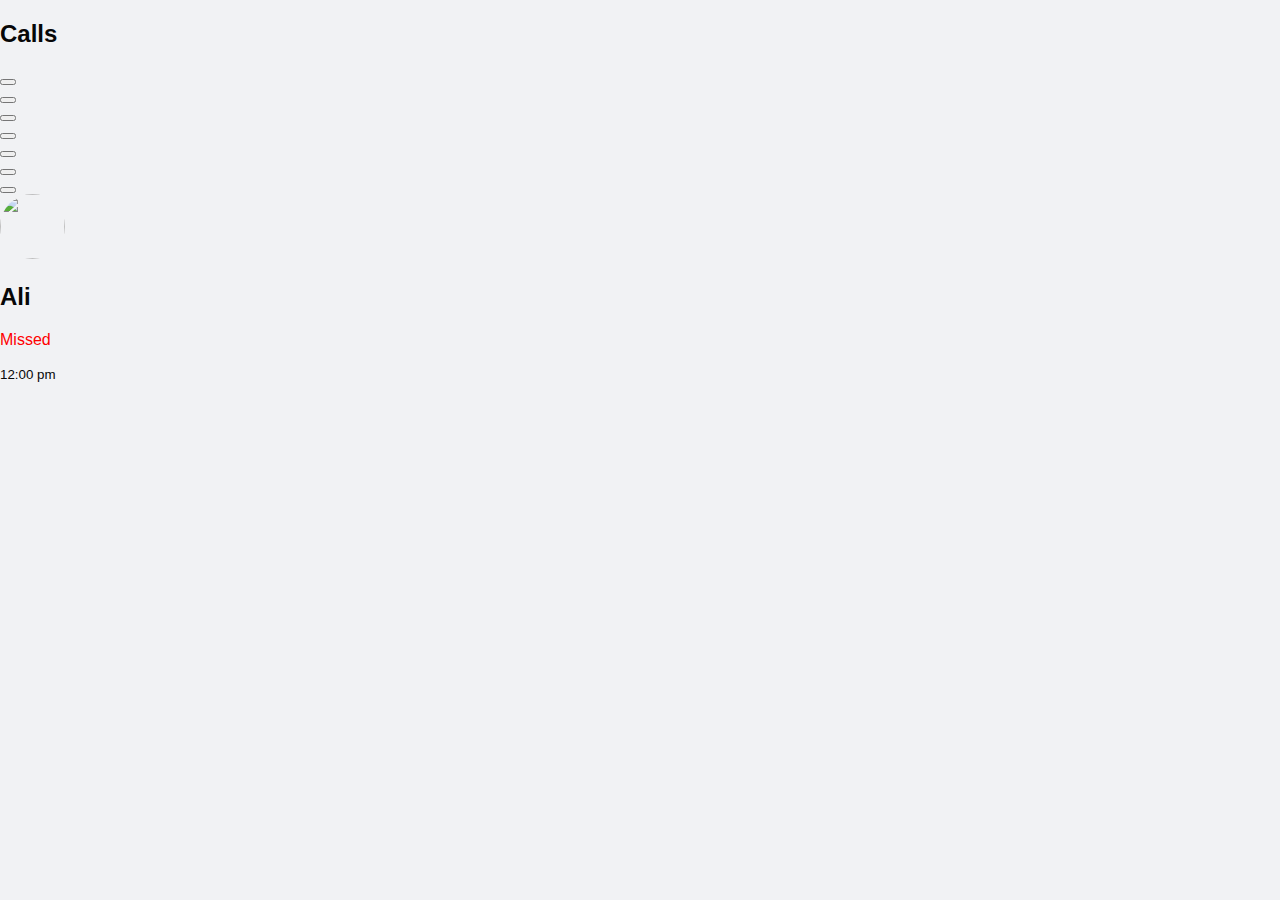
==== calls.html @ e5c750d8 "Update and rename call.html to calls.html" ====
<!DOCTYPE html>
<html lang="en">
<head>
    <meta charset="UTF-8">
    <meta name="viewport" content="width=device-width, initial-scale=1.0">
    <title>Document</title>
    <link rel="stylesheet" href="CSS/call.css">
    <link rel="stylesheet" href="CSS/chats.css">
    <link
    href="https://cdn.jsdelivr.net/npm/remixicon@4.5.0/fonts/remixicon.css"
    rel="stylesheet"
/>
</head>
<body>
    <div>
        <!-- reservied only for mobile devices-->
     <div class="chat-container">
        <div class="chats-nav">
            <div>
                <h2>Calls</h2>
            </div>
            <div class="nav-links-1">
                <div>
                    <button><i class="ri-lock-line"></i></button>
                </div>
                <div>
                    <button><i class="ri-search-line"></i></button>
                </div>
                <div>
                    <button><i class="ri-more-2-fill"></i></button>
                </div>
            </div>
        </div>
     </div>
     <!-- nav 2 -->
      <div class="">
        <div class="nav-links-2">
            <div>
                <a href="chats.html"><button ><i class="ri-chat-3-fill "></i></button></a>
            </div>
            <div>
                <a href="call.html"><button style="color:  rgb(38, 109, 203);"><i class="ri-phone-fill"></i></button></a>
            </div>
            <div>
                <a href="contact.html"><button><i class="ri-group-fill"></i></button></a>
            </div>
            <div>
                <a href="setting.html"><button><i class="ri-settings-5-line"></i></button></a>
            </div>
        </div>
      </div>
        <div class="call">
            <div class="call_header">
                <div>
                    <img src="https://cdn.pixabay.com/photo/2015/10/05/22/37/blank-profile-picture-973460_1280.png" alt="" style="border-radius: 50%;width: 65px;height: 65px;">
                </div>
                <div class="call-name">
                    <div >
                        <h2>Ali</h2>
                    </div>
                    <div class="call-missed">
                        <p style="color:red">Missed</p>
                    </div>
                </div>
            </div>
            
            <div class="call-time">
                <small>12:00 pm </small>
                <a href=""><i class="ri-information-line"></i></a>
            </div>
        </div>
    </div>
</body>
</html>
---- CSS/call.css ----
body{
    margin: 0px;
    padding: 0px;
    box-sizing: border-box;
    background-color: rgb(241, 242, 244);
    color: rgb(7, 7, 7);
}

@media screen and (max-width: 431px) {
    .call{
        display: flex;
        justify-content: space-between;
        align-items: center;
        padding: 10px;

    }
    .call_header{
        display: flex;
       align-items: center;
       gap: 20px;
    }
    .call-name{
        line-height: 7px;
    }
    .call-time a{
        font-size: 20px;
        color:  rgb(38, 109, 203);
        text-decoration: none;

    }
    .call-time{
        display: flex;
        align-items: center;
        gap: 5px;
    }
    
}
---- CSS/chats.css ----
body{
    margin: 0;
    padding: 0;
    box-sizing: border-box;
    font-family: Arial, Helvetica, sans-serif;
}
@media screen and (max-width: 431px) {
    .chat-container{
        max-width: 100%;
        background-color: rgb(38, 109, 203);
        margin: auto;
        color: white;
        padding: 0px 20px;
    }
    .nav-links-1{
        display: flex;
        align-items: center;
        gap: 20px;
    }
    .nav-links-1 button{
        background: none;
        border: none;
        color: white;
        font-size: 18px;
    }
    .chats-nav{
        display: flex;
        justify-content: space-between;
    }
    /* nav-link2 from here */
    .nav-links-2{
        display: flex;
        justify-content:space-around;
        background-color: rgba(237, 228, 228, 0.507);
        padding: 10px 0px;
    }
    .nav-links-2 button{
        background: none;
        border: none;
        font-size: 25px;
        color: rgb(108, 108, 108); 
    }
    /* chat-users */
    .chat-users{
        display: flex;
        align-items:start;
        justify-content: space-between;
        margin: 5px;

    }
    .chat-users-content{
        display: flex;
        align-items: center;
        gap: 15px;
    }
    .user-name{
        line-height: 10px;
    }
    .chat-users img{
        border-radius: 50%;
        width: 60px;
        height: 60px;
    }
}
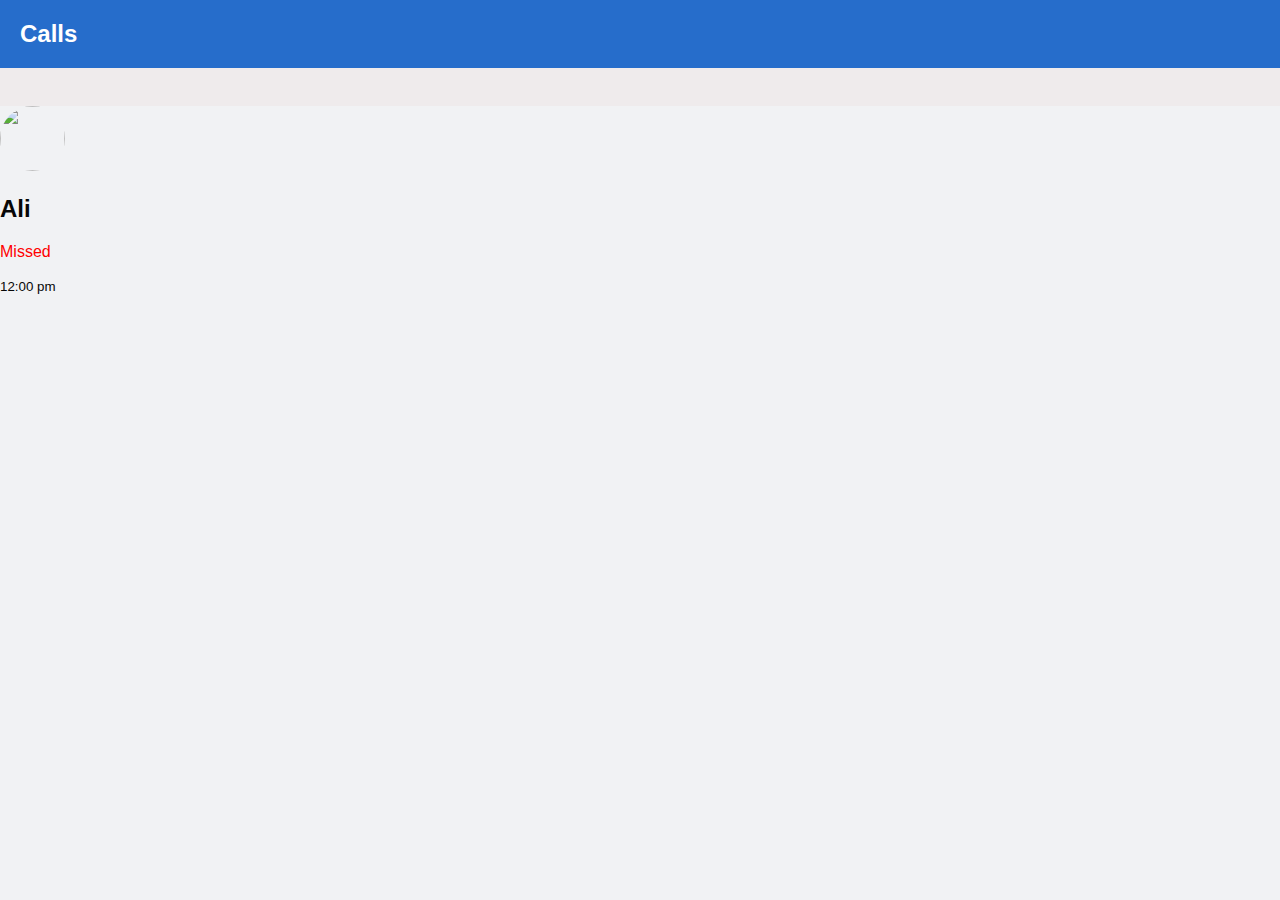
==== commit 8754bdc2: "Update calls.html" ====
--- a/calls.html
+++ b/calls.html
@@ -39,13 +39,13 @@
                 <a href="chats.html"><button ><i class="ri-chat-3-fill "></i></button></a>
             </div>
             <div>
-                <a href="call.html"><button style="color:  rgb(38, 109, 203);"><i class="ri-phone-fill"></i></button></a>
+                <a href="calls.html"><button style="color:  rgb(38, 109, 203);"><i class="ri-phone-fill"></i></button></a>
             </div>
             <div>
-                <a href="contact.html"><button><i class="ri-group-fill"></i></button></a>
+                <a href="contacts.html"><button><i class="ri-group-fill"></i></button></a>
             </div>
             <div>
-                <a href="setting.html"><button><i class="ri-settings-5-line"></i></button></a>
+                <a href="settings.html"><button><i class="ri-settings-5-line"></i></button></a>
             </div>
         </div>
       </div>
--- a/CSS/chats.css
+++ b/CSS/chats.css
@@ -1,64 +1,74 @@
 body{
-    margin: 0;
-    padding: 0;
+    margin: 0px;
+    padding: 0px;
     box-sizing: border-box;
     font-family: Arial, Helvetica, sans-serif;
 }
-@media screen and (max-width: 431px) {
-    .chat-container{
-        max-width: 100%;
-        background-color: rgb(38, 109, 203);
-        margin: auto;
-        color: white;
-        padding: 0px 20px;
-    }
-    .nav-links-1{
-        display: flex;
-        align-items: center;
-        gap: 20px;
-    }
-    .nav-links-1 button{
-        background: none;
-        border: none;
-        color: white;
-        font-size: 18px;
-    }
-    .chats-nav{
-        display: flex;
-        justify-content: space-between;
-    }
-    /* nav-link2 from here */
-    .nav-links-2{
-        display: flex;
-        justify-content:space-around;
-        background-color: rgba(237, 228, 228, 0.507);
-        padding: 10px 0px;
-    }
-    .nav-links-2 button{
-        background: none;
-        border: none;
-        font-size: 25px;
-        color: rgb(108, 108, 108); 
-    }
-    /* chat-users */
-    .chat-users{
-        display: flex;
-        align-items:start;
-        justify-content: space-between;
-        margin: 5px;
 
-    }
-    .chat-users-content{
-        display: flex;
-        align-items: center;
-        gap: 15px;
-    }
-    .user-name{
-        line-height: 10px;
-    }
-    .chat-users img{
-        border-radius: 50%;
-        width: 60px;
-        height: 60px;
-    }
-}+/*  */
+.chat-container{
+    max-width: 100%;
+    background-color: rgb(38, 109, 203);
+    margin: auto;
+    color: white;
+    padding: 0px 20px;
+}
+.nav-links-1{
+    display: flex;
+    align-items: center;
+    gap: 20px;
+}
+.nav-links-1 button{
+    background: none;
+    border: none;
+    color: white;
+    font-size: 18px;
+}
+.chats-nav{
+    display: flex;
+    justify-content: space-between;
+}
+/* nav-link2 from here */
+.nav-links-2{
+    display: flex;
+    justify-content:space-around;
+    background-color: rgba(237, 228, 228, 0.507);
+    padding: 10px 0px;
+}
+.nav-links-2 button{
+    background: none;
+    border: none;
+    font-size: 25px;
+    color: rgb(108, 108, 108); 
+}
+/* chat-users */
+.chat-users{
+    display: flex;
+    align-items:center;
+    justify-content: space-between;
+    margin: 5px;
+    border-bottom: 1px solid rgb(225, 225, 225);
+}
+.chat-users-content{
+    display: flex;
+    align-items: center;
+    gap: 15px;
+}
+.user-name{
+    line-height: 10px;
+}
+.chat-users img{
+    border-radius: 50%;
+    width: 60px;
+    height: 60px;
+}
+.chat-users i{
+    font-size: 20px;
+    font-weight: 600;
+}
+.chat-users h3{
+    font-size: 1.20rem;
+    color: rgb(9, 16, 29);
+}.chat-users p{
+    color: rgb(46, 46, 46);
+}
